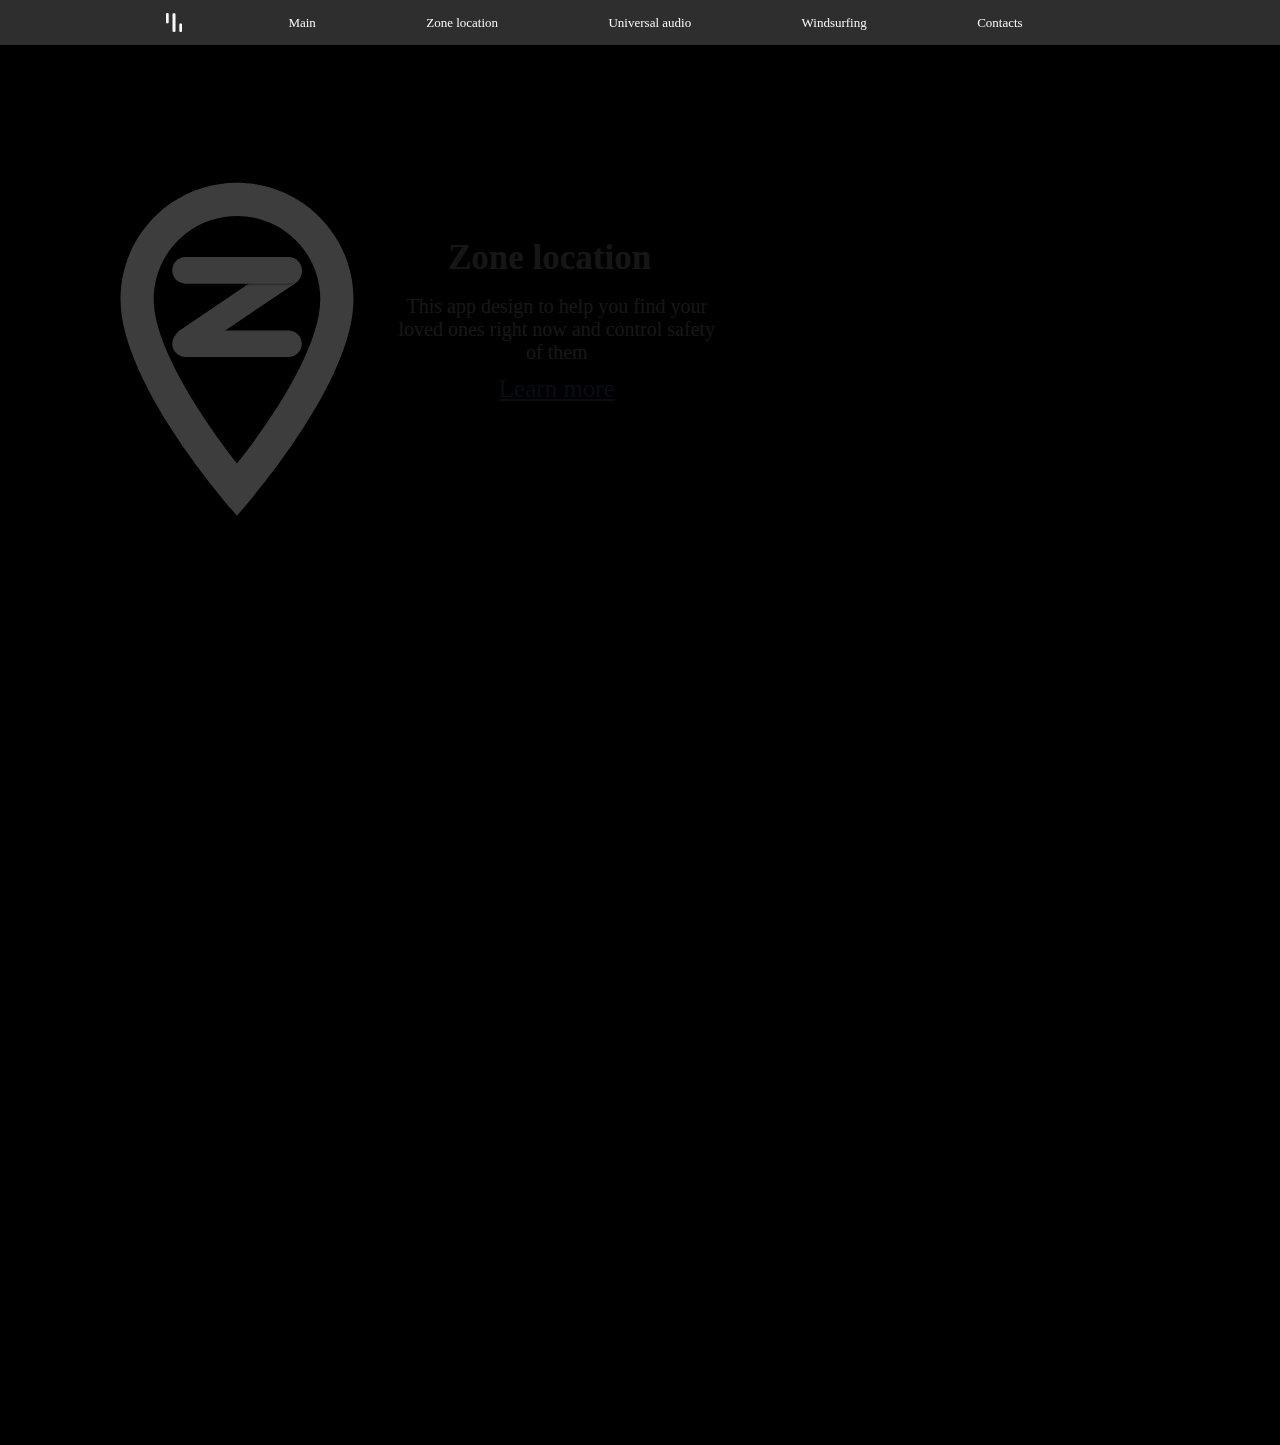
==== index.html @ 3d6cbbd1 "Added to GitHub all files" ====
<html lang="en">
<head>
    <meta charset="UTF-8" content="width=device-width,initial-scale=1.0">
    <script src="https://ajax.googleapis.com/ajax/libs/jquery/3.3.1/jquery.min.js"></script>
    <title>Zone Location</title>
    <link rel="stylesheet" href="style.css"/>
    <script type="text/javascript" src="main.js"></script>
</head>
<body onload="showFirst()">
   <div class="upbar">
       <img id="uplogo" src="res/4logo.png">
       <div class="menu">
           <ul>
           <li><a href="index.html">
               Main
           </a></li>
           <li><a href="zonelocation.html">
               Zone location
           </a></li>
           <li><a href="univaudio.html">
               Universal audio
           </a></li>
                   <li><a>
               Windsurfing
           </a></li>
           <li><a>
               Contacts
           </a></li>
           </ul>
       </div>
   </div>
   <div class="content">
      <a href="zonelocation.html">
          <div class="firstApp">
           <img id="zlpixel" src="res/zoneloc_pixel.png">
           <img id="zlogo" src="res/zone_location_logo.svg" onclick="toFirstApp()">
           <h1 id="ztitle">Zone location</h1>
           <a id="zdesc">This app design to help you 
           find your loved ones right now and control safety of them</a>
           <a id="zlget" href="zonelocation.html">Learn more</a>
       </div>
      </a>
      <a href="univaudio.html">
          <div class="secondApp">
           <img id="arpixel" src="res/zoneloc_pixel.png">
           <img id="arlogo" src="res/arlogo.svg" onclick="toFirstApp()">
           <h1 id="artitle">Universal audio</h1>
           <a id="ardesc">This app design to help you 
           discover something new  and maybe secret about your loved ones</a>
           <a id="arget" href="univaudio.html">Learn more</a>
       </div>
      </a>
   </div>
</body>
</html>
---- style.css ----
body{
    margin: 0px;
}

.upbar{
    position: fixed;
    overflow: hidden;
    z-index: 1;
    width: 100%;
    height: 45px;
    background-color: rgba(0, 0, 0, 0.82);
}

#uplogo{
    position: absolute;
    height: 19px;
    margin-top: 13px;
    left: 13%;
}

.menu{
    margin-left: 150px;
}

ul {
    list-style-type: none;
    overflow: hidden;
    position: relative;
    text-align: center;
    display:inline;
}

@keyframes in{
    from {color: white}
    to {color: darkgrey}
}


@keyframes out{
    from {color: darkgrey}
    to {color: white}
}

@keyframes inlogo{
    from {background-image: url(res/4logo.png)}
    to {background-image: url(res/4logo2.svg)}
}


@keyframes outlogo{
    from {background-image: url(res/4logo2.svg)}
    to {background-image: url(res/4logo.png)}
}

li {
    color: ivory;
    margin-left: 8%;
    vertical-align: middle;
    display: inline-block;
    font-family: "SF UI Text";
    font-size: 13px;
    opacity: 0.95;
    line-height: 45px;
    text-align: center;
}
li a{
    animation-name: out;
    animation-duration: 250ms;
    color: white;
    display: block;
    padding-left: 8px;
    padding-right: 8px;
    text-decoration: none;
}

li a:hover {
    animation-name: in;
    animation-duration: 250ms;
    color: darkgrey;
}

.content{
    position: relative;
    background-color: black;
    top: 45px;
    width: 100%;
    height: 1400px;
}

#zlpixel{
    position: absolute;
    width: 20%;
    top: 40px;
    left: 65%;
    opacity: 0;
}
#zlogo{
    position: absolute;
    width: 35%;
    top: 80px;
    left: 1%;
    opacity: 0;
}
#ztitle{
    position: absolute;
    width: 30%;
    top: 170px;
    left: 35%;
    color: #ffffff;
    font-family: "SF UI Text";
    font-size: 35px;
    opacity: 0;
}
#zdesc{
    position: absolute;
    width: 25%;
    top: 250px;
    left: 31%;
    color: #ffffff;
    font-family: "SF UI Text";
    font-size: 20px;
    text-align: center;
    opacity: 0;
}
#zlget{
    position: absolute;
    width: 15%;
    top: 330px;
    left: 36%;
    color: cornflowerblue;
    font-family: "SF UI Text";
    font-size: 25px;
    text-align: center;
    opacity: 0;
}
#arpixel{
    position: absolute;
    width: 20%;
    top: 720px;
    left: 55%;
    opacity: 0;
}
#arlogo{
    position: absolute;
    width: 32%;
    top: 680px;
    left: 22%;
    opacity: 0;
}
#artitle{
    position: absolute;
    width: 30%;
    top: 1040px;
    left: 28%;
    color: #ffffff;
    font-family: "SF UI Text";
    font-size: 35px;
    opacity: 0;
}
#ardesc{
    position: absolute;
    width: 25%;
    top: 1110px;
    left: 25%;
    color: #ffffff;
    font-family: "SF UI Text";
    font-size: 20px;
    text-align: center;
    opacity: 0;
}
#arget{
    position: absolute;
    width: 15%;
    top: 1190px;
    left: 30%;
    color: cornflowerblue;
    font-family: "SF UI Text";
    font-size: 25px;
    text-align: center;
    opacity: 0;
}
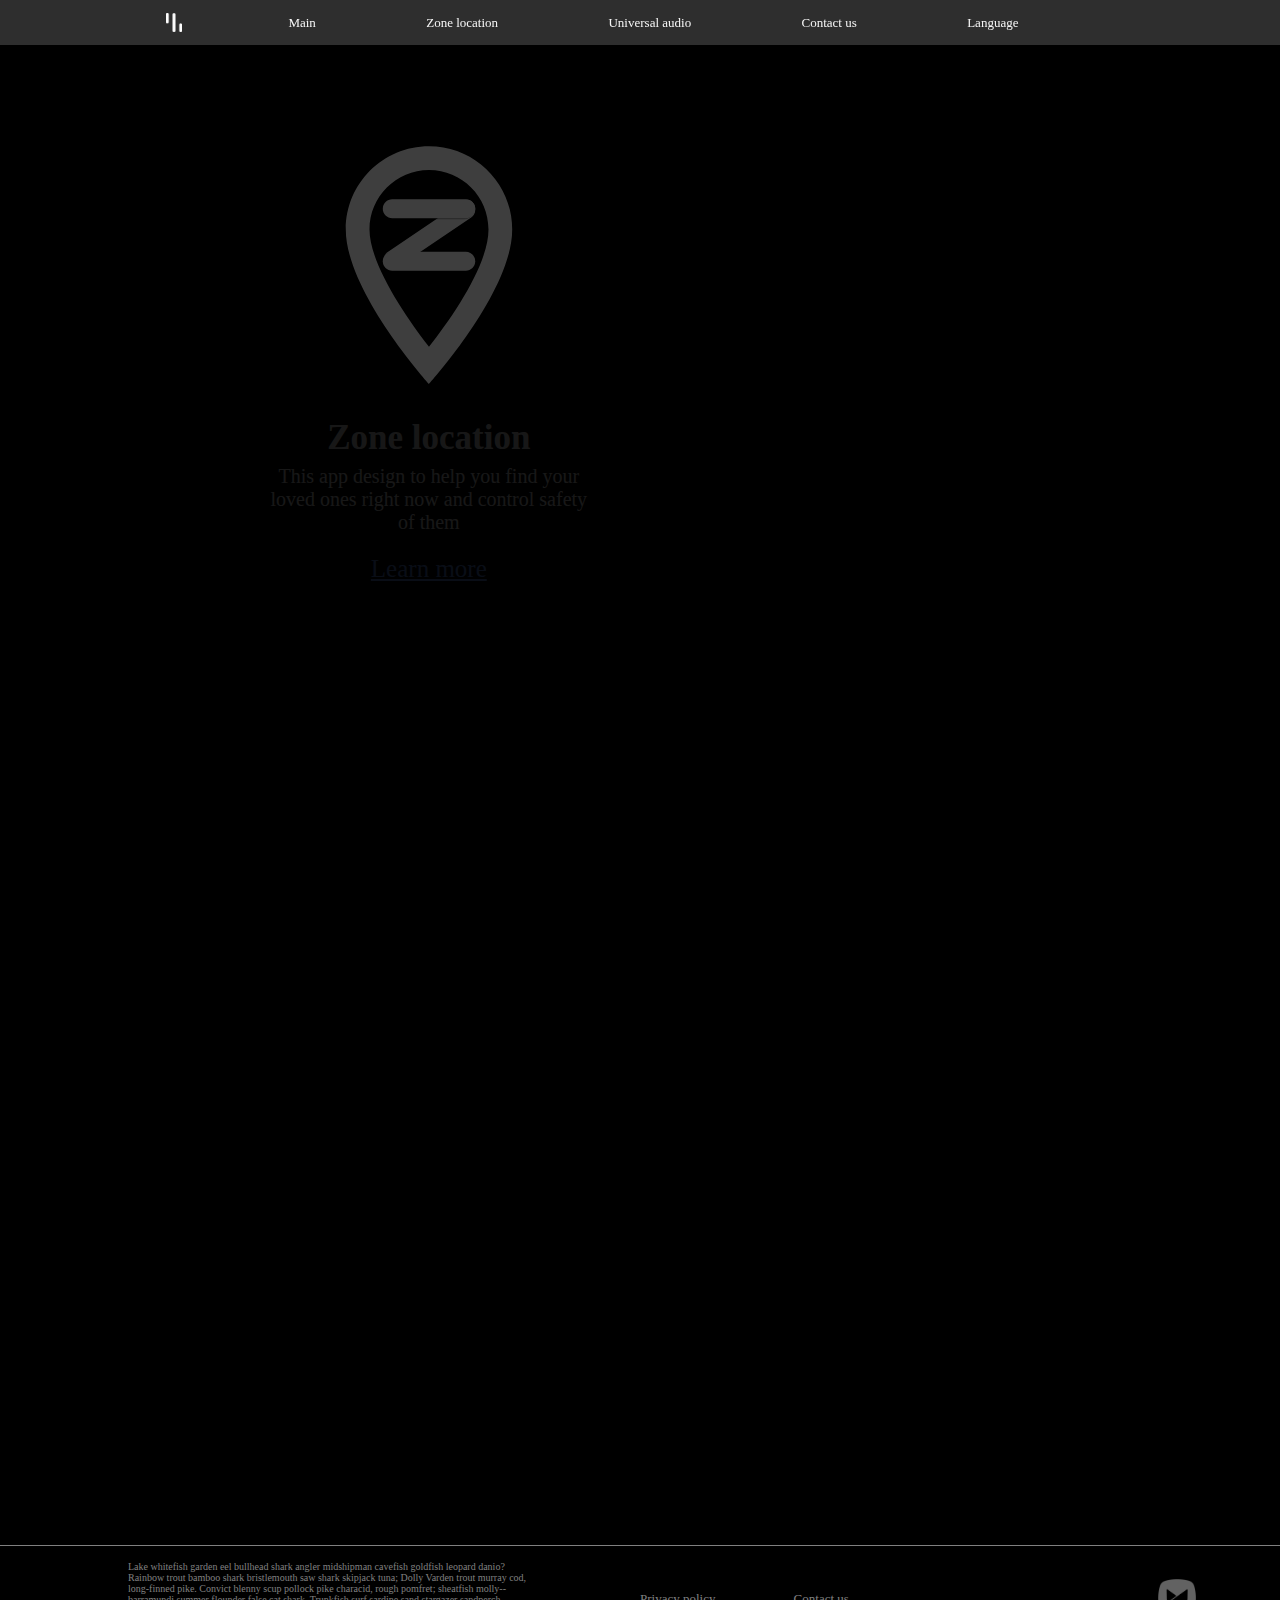
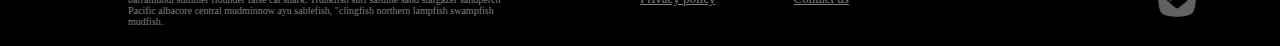
==== commit bd7c2437: "Update v1.1" ====
--- a/index.html
+++ b/index.html
@@ -2,9 +2,10 @@
 <head>
     <meta charset="UTF-8" content="width=device-width,initial-scale=1.0">
     <script src="https://ajax.googleapis.com/ajax/libs/jquery/3.3.1/jquery.min.js"></script>
-    <title>Zone Location</title>
-    <link rel="stylesheet" href="style.css"/>
-    <script type="text/javascript" src="main.js"></script>
+    <title></title>
+    <link rel="stylesheet" href="styles/style.css" type="text/css"/>
+    <link rel="stylesheet" href="styles/media-queries.css" type="text/css"/>
+    <script type="text/javascript" src="scripts/main.js"></script>
 </head>
 <body onload="showFirst()">
    <div class="upbar">
@@ -21,11 +22,13 @@
                Universal audio
            </a></li>
                    <li><a>
-               Windsurfing
+               Contact us
            </a></li>
-           <li><a>
-               Contacts
-           </a></li>
+           <li>
+           <a>
+               Language
+           </a>
+           </li>
            </ul>
        </div>
    </div>
@@ -42,7 +45,7 @@
       </a>
       <a href="univaudio.html">
           <div class="secondApp">
-           <img id="arpixel" src="res/zoneloc_pixel.png">
+           <img id="arpixel" src="res/unvaudio_pixel.png">
            <img id="arlogo" src="res/arlogo.svg" onclick="toFirstApp()">
            <h1 id="artitle">Universal audio</h1>
            <a id="ardesc">This app design to help you 
@@ -51,5 +54,11 @@
        </div>
       </a>
    </div>
+      <footer>
+       <a id="about">Lake whitefish garden eel bullhead shark angler midshipman cavefish goldfish leopard danio? Rainbow trout bamboo shark bristlemouth saw shark skipjack tuna; Dolly Varden trout murray cod, long-finned pike. Convict blenny scup pollock pike characid, rough pomfret; sheatfish molly--barramundi summer flounder false cat shark. Trunkfish surf sardine sand stargazer sandperch Pacific albacore central mudminnow ayu sablefish, "clingfish northern lampfish swampfish mudfish.</a>
+       <a id="contact" href="#" >Contact us</a>
+       <a id="privacyp" href="policy.html">Privacy policy</a>
+       <img id="aptoide" src="res/aptoide.png"/>
+   </footer>
 </body>
-</html>+</html>
--- a/styles/style.css
+++ b/styles/style.css
@@ -0,0 +1,264 @@
+body{
+    margin: 0px;
+}
+
+.upbar{
+    position: fixed;
+    overflow: hidden;
+    z-index: 1;
+    width: 100%;
+    height: 45px;
+    background-color: rgba(0, 0, 0, 0.82);
+}
+
+#uplogo{
+    position: absolute;
+    height: 19px;
+    margin-top: 13px;
+    left: 13%;
+}
+
+.menu{
+    margin-left: 150px;
+}
+
+ul {
+    list-style-type: none;
+    overflow: hidden;
+    position: relative;
+    text-align: center;
+    display:inline;
+}
+
+@keyframes in{
+    from {color: white}
+    to {color: darkgrey}
+}
+
+
+@keyframes out{
+    from {color: darkgrey}
+    to {color: white}
+}
+
+@keyframes inlogo{
+    from {background-image: url(res/4logo.png)}
+    to {background-image: url(res/4logo2.svg)}
+}
+
+
+@keyframes outlogo{
+    from {background-image: url(res/4logo2.svg)}
+    to {background-image: url(res/4logo.png)}
+}
+
+li {
+    color: ivory;
+    margin-left: 8%;
+    vertical-align: middle;
+    display: inline-block;
+    font-family: "SF UI Text";
+    font-size: 13px;
+    opacity: 0.95;
+    line-height: 45px;
+    text-align: center;
+}
+li a{
+    animation-name: out;
+    animation-duration: 250ms;
+    color: white;
+    display: block;
+    padding-left: 8px;
+    padding-right: 8px;
+    text-decoration: none;
+}
+
+li a:hover {
+    animation-name: in;
+    animation-duration: 250ms;
+    color: darkgrey;
+}
+
+.uridict{
+    position: relative;
+    background-color: black;
+    height: 1000px;
+    top: 45px;
+}
+
+#privacy{
+    position: absolute;
+    font-family: Trebuchet MS;
+    font-size: 35px;
+    color: white;
+    width: 100%;
+    text-align: center;
+    top: 50px;
+}
+
+#stroke{
+    position: absolute;
+    background-color: white;
+    height: 1px;
+    width: 90%;
+    top: 130px;
+    left: 5%;
+}
+
+#policy{
+    position: absolute;
+    font-family: Trebuchet MS;
+    font-size: 18px;
+    color: white;
+    width: 90%;
+    left: 5%;
+    text-align: left;
+    top: 150px;
+}
+
+.content{
+    position: relative;
+    background-color: black;
+    top: 45px;
+    width: 100%;
+    height: 1500px;
+}
+
+#zlpixel{
+    position: absolute;
+    width: 20%;
+    top: 40px;
+    left: 60%;
+    opacity: 0;
+}
+#zlogo{
+    position: absolute;
+    width: 25%;
+    top: 60px;
+    left: 21%;
+    opacity: 0;
+}
+#ztitle{
+    position: absolute;
+    width: 25%;
+    top: 350px;
+    left: 21%;
+    color: #ffffff;
+    font-family: "SF UI Text";
+    font-size: 35px;
+    text-align: center;
+    opacity: 0;
+}
+
+#zdesc{
+    position: absolute;
+    width: 25%;
+    top: 420px;
+    left: 21%;
+    color: #ffffff;
+    font-family: "SF UI Text";
+    font-size: 20px;
+    text-align: center;
+    opacity: 0;
+}
+#zlget{
+    position: absolute;
+    width: 15%;
+    top: 510px;
+    left: 26%;
+    color: cornflowerblue;
+    font-family: "SF UI Text";
+    font-size: 25px;
+    text-align: center;
+    opacity: 0;
+}
+#arpixel{
+    position: absolute;
+    width: 20%;
+    top: 720px;
+    left: 55%;
+    opacity: 0;
+}
+#arlogo{
+    position: absolute;
+    width: 32%;
+    top: 680px;
+    left: 22%;
+    opacity: 0;
+}
+#artitle{
+    position: absolute;
+    width: 25%;
+    top: 1040px;
+    left: 25%;
+    color: #ffffff;
+    font-family: "SF UI Text";
+    font-size: 35px;
+    text-align: center;
+    opacity: 0;
+}
+#ardesc{
+    position: absolute;
+    width: 25%;
+    top: 1110px;
+    left: 25%;
+    color: #ffffff;
+    font-family: "SF UI Text";
+    font-size: 20px;
+    text-align: center;
+    opacity: 0;
+}
+#arget{
+    position: absolute;
+    width: 15%;
+    top: 1200px;
+    left: 30%;
+    color: cornflowerblue;
+    font-family: "SF UI Text";
+    font-size: 25px;
+    text-align: center;
+    opacity: 0;
+}
+footer{
+    width: 100%;
+    height: 100;
+    margin-top: 45px;
+    background-color: black;
+    border-top: 1px solid gray;
+}
+#about{
+    position: absolute;
+    color: grey;
+    font-family: "SF UI Text";
+    font-size: 10px;
+    width: 400;
+    left: 10%;
+    margin-top: 15;
+    text-align: left;
+}
+
+#contact{
+    position: absolute;
+    color: grey;
+    font-family: "SF UI Text";
+    font-size: 13px;
+    left: 62%;
+    margin-top: 45;
+    text-align: left;
+}
+#privacyp{
+    position: absolute;
+    color: grey;
+    font-family: "SF UI Text";
+    font-size: 13px;
+    left: 50%;
+    margin-top: 45;
+    text-align: left;
+}
+
+#aptoide{
+    position: absolute;
+    height: 50px;
+    left: 90%;
+    margin-top: 27;
+}--- a/styles/media-queries.css
+++ b/styles/media-queries.css
@@ -0,0 +1,159 @@
+@media only screen and (max-width: 1023px){
+    
+    .upbar{
+    position: fixed;
+    overflow: hidden;
+    z-index: 1;
+    width: 100%;
+    height: 280px;
+    background-color: rgba(0, 0, 0, 0.82);
+}
+
+#uplogo{
+    position: absolute;
+    height: 100px;
+    margin-top: 90px;
+    left: 5%;
+}
+
+.menu{
+    margin-left: 0%;
+}
+
+ul {
+    list-style-type: none;
+    overflow: hidden;
+    position: relative;
+    display: block;
+}
+    
+    li {
+       color: ivory;
+       margin-left: 0;
+       vertical-align: middle;
+       display: block;
+       font-family: "SF UI Text";
+       font-size: 25px;
+       opacity: 0.95;
+       line-height: 50px;
+       text-align: center;
+    }
+    
+    li a{
+    animation-name: out;
+    animation-duration: 250ms;
+    color: white;
+    display: block;
+    text-decoration: none;
+    }
+    
+    .content{
+    position: relative;
+    background-color: black;
+    top: 279px;
+    width: 100%;
+    height: 3000px;
+    }
+    
+    #zlpixel{
+    position: absolute;
+    width: 45%;
+    top: 50px;
+    left: 50%;
+    opacity: 0;
+}
+#zlogo{
+    position: absolute;
+    width: 45%;
+    top: 150px;
+    left: 2%;
+    opacity: 0;
+}
+#ztitle{
+    position: absolute;
+    width: 35%;
+    top: 550px;
+    left: 7%;
+    color: #ffffff;
+    font-family: "SF UI Text";
+    font-size: 45px;
+    text-align: center;
+    opacity: 0;
+}
+
+#zdesc{
+    position: absolute;
+    width: 35%;
+    top: 650px;
+    left: 7%;
+    color: #ffffff;
+    font-family: "SF UI Text";
+    font-size: 30px;
+    text-align: center;
+    opacity: 0;
+}
+#zlget{
+    position: absolute;
+    width: 35%;
+    top: 800px;
+    left: 7%;
+    color: cornflowerblue;
+    font-family: "SF UI Text";
+    font-size: 35px;
+    text-align: center;
+    opacity: 0;
+}
+#arpixel{
+    position: absolute;
+    width: 45%;
+    top: 1100px;
+    left: 50%;
+    margin-left: -15%;
+    opacity: 0;
+}
+#arlogo{
+    position: absolute;
+    width: 37%;
+    top: 1200px;
+    left: 22%;
+    margin-left: -8%;
+    opacity: 0;
+}
+#artitle{
+    position: absolute;
+    width: 35%;
+    top: 1500px;
+    left: 25%;
+    color: #ffffff;
+    font-family: "SF UI Text";
+    font-size: 45px;
+    text-align: center;
+    margin-left: -10%;
+    opacity: 0;
+}
+#ardesc{
+    position: absolute;
+    width: 35%;
+    top: 1600px;
+    left: 25%;
+    color: #ffffff;
+    font-family: "SF UI Text";
+    font-size: 30px;
+    text-align: center;
+    margin-left: -10%;
+    opacity: 0;
+}
+#arget{
+    position: absolute;
+    width: 35%;
+    top: 1750px;
+    left: 30%;
+    color: cornflowerblue;
+    font-family: "SF UI Text";
+    font-size: 35px;
+    text-align: center;
+    margin-left: -15%;
+    opacity: 0;
+}
+    
+}